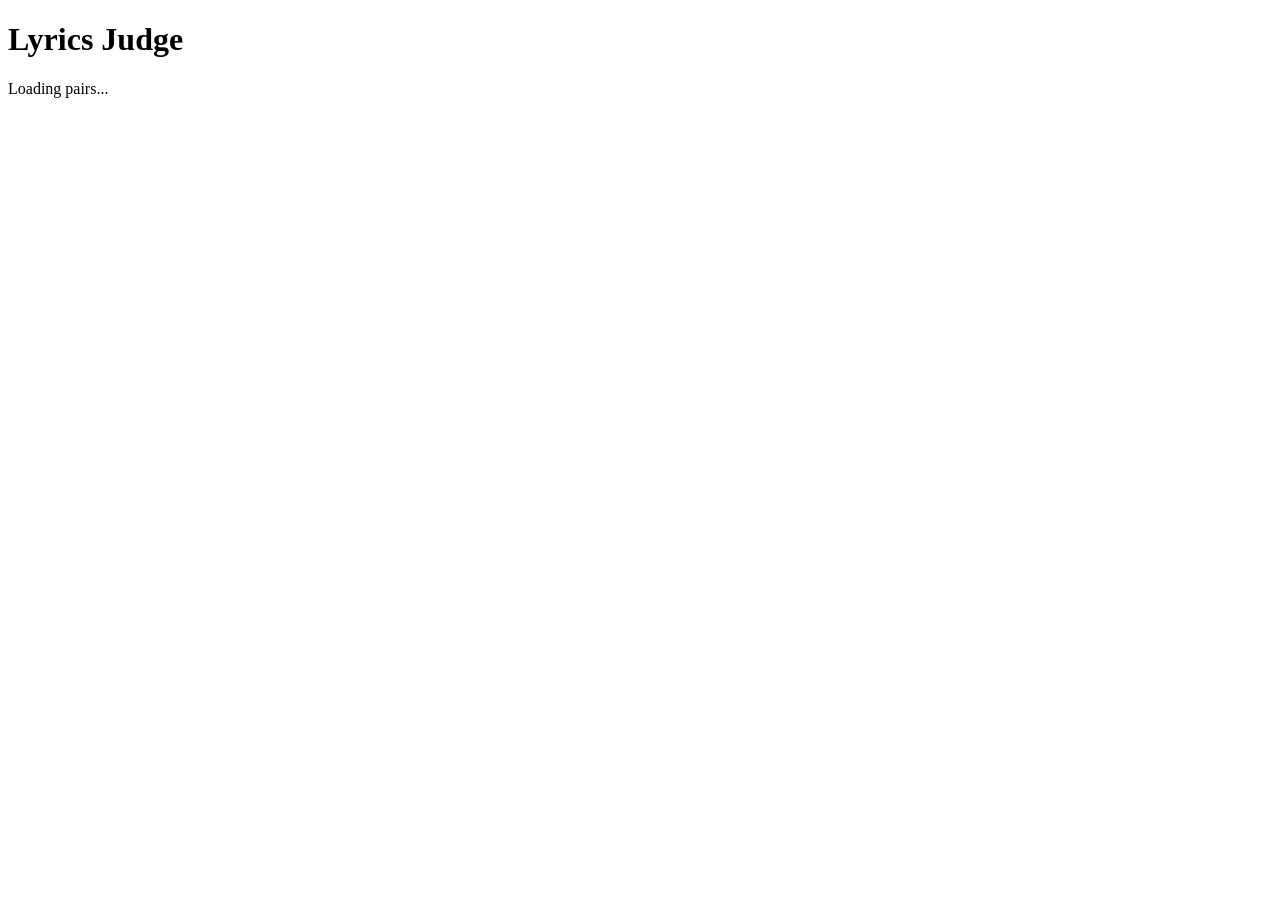
==== website/static/index.html @ 7a87a756 "first commit" ====
<!DOCTYPE html>
<html lang="en">
<head>
    <meta charset="UTF-8">
    <meta name="viewport" content="width=device-width, initial-scale=1.0">
    <title>Lyrics Judge</title>
    <link rel="stylesheet" href="/static/style.css">
</head>
<body>
    <div class="header">
        <div class="header-top">
            <h1>Lyrics Judge</h1>
            <div class="meta" id="meta"></div>
            <div class="progress" id="progress"></div>
        </div>
        <div class="controls" id="controls" style="display:none">
            <div class="hint"><kbd>J</kbd> A wins</div>
            <div class="hint"><kbd>Space</kbd> Tie</div>
            <div class="hint"><kbd>K</kbd> B wins</div>
        </div>
        <div class="disclaimer" id="disclaimer" style="display:none">Showing lines 11&ndash;30 of each song for quicker judging. Full lyrics may be longer.</div>
    </div>

    <div class="loading" id="loading">Loading pairs...</div>

    <div class="columns" id="columns" style="display:none">
        <div class="column">
            <div class="column-label">A</div>
            <pre class="lyrics" id="left"></pre>
        </div>
        <div class="column">
            <div class="column-label">B</div>
            <pre class="lyrics" id="right"></pre>
        </div>
    </div>

    <div class="done" id="done" style="display:none">
        <h2>All done!</h2>
        <p>You've judged every pair. Thanks for contributing.</p>
        <a href="/leaderboard">View the leaderboard &rarr;</a>
        <button id="reset">Start a new session</button>
    </div>

    <div class="flash-left" id="flash-left"></div>
    <div class="flash-right" id="flash-right"></div>

<script>
(function() {
    const SESSION_KEY = 'lyrics_judge_session';
    let sessionId = localStorage.getItem(SESSION_KEY);
    if (!sessionId) {
        sessionId = crypto.randomUUID();
        localStorage.setItem(SESSION_KEY, sessionId);
    }

    let pairs = [];
    let order = [];
    let current = 0;
    let judgedSet = new Set();
    let locked = false;

    const $loading = document.getElementById('loading');
    const $columns = document.getElementById('columns');
    const $done = document.getElementById('done');
    const $controls = document.getElementById('controls');
    const $disclaimer = document.getElementById('disclaimer');
    const $left = document.getElementById('left');
    const $right = document.getElementById('right');
    const $progress = document.getElementById('progress');
    const $meta = document.getElementById('meta');
    const $flashLeft = document.getElementById('flash-left');
    const $flashRight = document.getElementById('flash-right');
    const ROUND_SIZE = 10;

    async function init() {
        const [pairsRes, progressRes] = await Promise.all([
            fetch('/api/pairs').then(r => r.json()),
            fetch('/api/progress/' + sessionId).then(r => r.json()),
        ]);

        pairs = pairsRes;
        judgedSet = new Set(progressRes.judged);

        // Build shuffled order, excluding already-judged, pick 10
        order = pairs.map((_, i) => i).filter(i => !judgedSet.has(i));
        shuffle(order);
        order = order.slice(0, ROUND_SIZE);

        $loading.style.display = 'none';

        if (order.length === 0) {
            showDone();
        } else {
            $columns.style.display = 'flex';
            $controls.style.display = 'flex';
            $disclaimer.style.display = 'block';
            showPair();
        }
    }

    function shuffle(arr) {
        for (let i = arr.length - 1; i > 0; i--) {
            const j = Math.floor(Math.random() * (i + 1));
            [arr[i], arr[j]] = [arr[j], arr[i]];
        }
    }

    function trimLyrics(text) {
        const lines = text.split('\n');
        return lines.slice(10, 30).join('\n');
    }

    function showPair() {
        const pair = pairs[order[current]];
        $left.textContent = trimLyrics(pair.left_lyrics);
        $right.textContent = trimLyrics(pair.right_lyrics);
        $meta.innerHTML = '<span>' + escapeHtml(pair.genre) + '</span>';
        updateProgress();
        // Scroll columns to top
        $left.parentElement.scrollTop = 0;
        $right.parentElement.scrollTop = 0;
    }

    function updateProgress() {
        $progress.textContent = current + ' / ' + order.length + ' judged';
    }

    function escapeHtml(s) {
        const d = document.createElement('div');
        d.textContent = s;
        return d.innerHTML;
    }

    function flash(side) {
        const el = side === 'left' ? $flashLeft : side === 'right' ? $flashRight : null;
        if (el) {
            el.classList.add('show');
            setTimeout(() => el.classList.remove('show'), 200);
        }
    }

    async function judge(rating) {
        if (locked || current >= order.length) return;
        locked = true;

        const pairIndex = order[current];

        if (rating === 'A wins') flash('left');
        else if (rating === 'B wins') flash('right');

        await fetch('/api/judge', {
            method: 'POST',
            headers: { 'Content-Type': 'application/json' },
            body: JSON.stringify({
                pair_index: pairIndex,
                rating: rating,
                session_id: sessionId,
            }),
        });

        judgedSet.add(pairIndex);
        current++;

        setTimeout(() => {
            if (current >= order.length) {
                showDone();
            } else {
                showPair();
            }
            locked = false;
        }, 300);
    }

    function showDone() {
        $columns.style.display = 'none';
        $controls.style.display = 'none';
        $disclaimer.style.display = 'none';
        $done.style.display = 'flex';
        updateProgress();
    }

    document.getElementById('reset').addEventListener('click', () => {
        sessionId = crypto.randomUUID();
        localStorage.setItem(SESSION_KEY, sessionId);
        $done.style.display = 'none';
        $loading.style.display = 'flex';
        current = 0;
        judgedSet = new Set();
        order = pairs.map((_, i) => i);
        shuffle(order);
        order = order.slice(0, ROUND_SIZE);
        $columns.style.display = 'flex';
        $controls.style.display = 'flex';
        $disclaimer.style.display = 'block';
        $loading.style.display = 'none';
        showPair();
    });

    document.addEventListener('keydown', (e) => {
        if (e.repeat) return;
        if (e.key === 'j' || e.key === 'J') judge('A wins');
        else if (e.key === 'k' || e.key === 'K') judge('B wins');
        else if (e.key === ' ') { e.preventDefault(); judge('Tie'); }
    });

    init();
})();
</script>
</body>
</html>
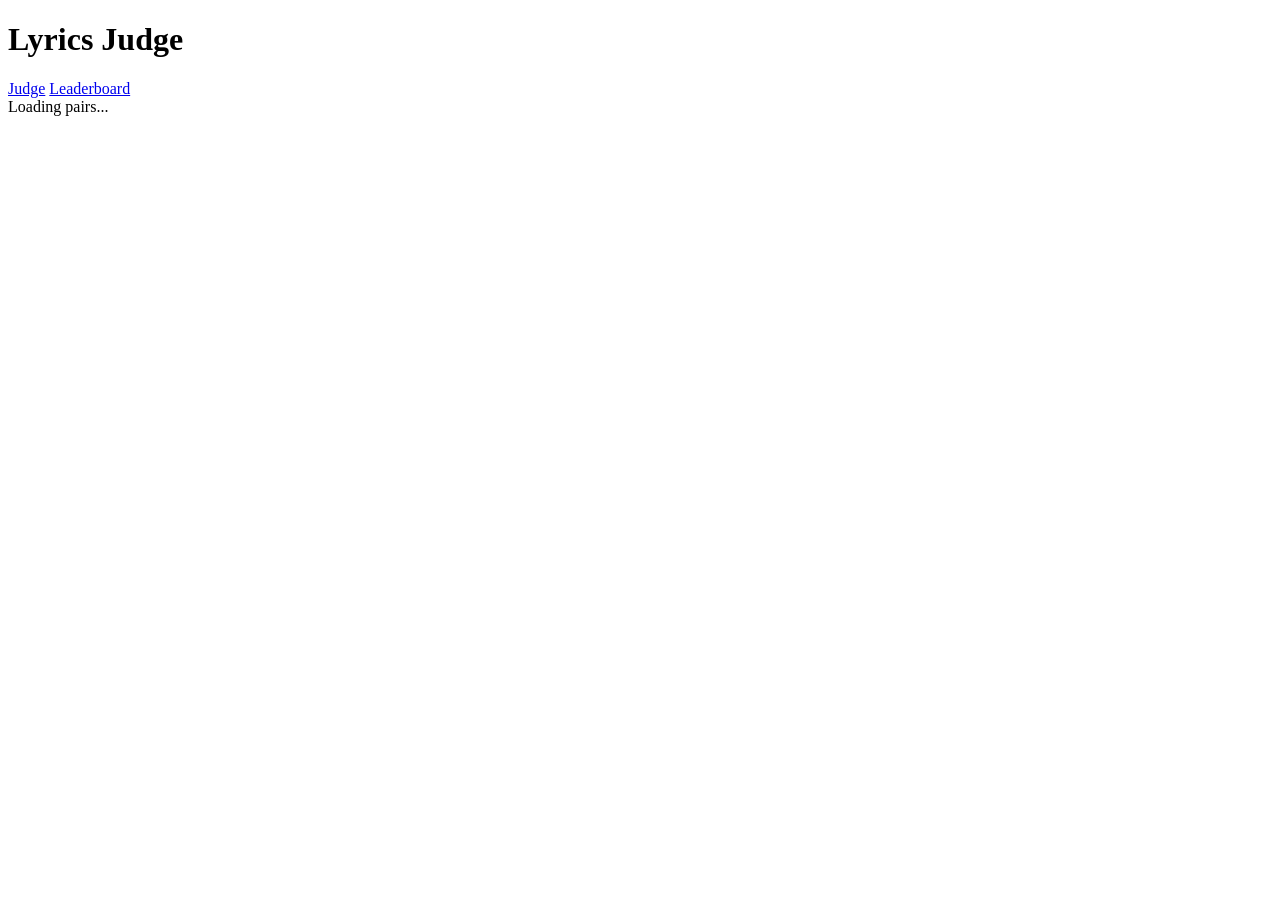
==== commit 3f2367d8: "styles" ====
--- a/website/static/index.html
+++ b/website/static/index.html
@@ -1,210 +1,221 @@
-<!DOCTYPE html>
+<!doctype html>
 <html lang="en">
-<head>
-    <meta charset="UTF-8">
-    <meta name="viewport" content="width=device-width, initial-scale=1.0">
+  <head>
+    <meta charset="UTF-8" />
+    <meta name="viewport" content="width=device-width, initial-scale=1.0" />
     <title>Lyrics Judge</title>
-    <link rel="stylesheet" href="/static/style.css">
-</head>
-<body>
+    <link rel="stylesheet" href="/static/style.css" />
+  </head>
+  <body>
     <div class="header">
-        <div class="header-top">
-            <h1>Lyrics Judge</h1>
-            <div class="meta" id="meta"></div>
-            <div class="progress" id="progress"></div>
-        </div>
-        <div class="controls" id="controls" style="display:none">
-            <div class="hint"><kbd>J</kbd> A wins</div>
-            <div class="hint"><kbd>Space</kbd> Tie</div>
-            <div class="hint"><kbd>K</kbd> B wins</div>
-        </div>
-        <div class="disclaimer" id="disclaimer" style="display:none">Showing lines 11&ndash;30 of each song for quicker judging. Full lyrics may be longer.</div>
+      <div class="header-top">
+        <div><h1>Lyrics Judge</h1><nav class="nav"><a href="/">Judge</a> <a href="/leaderboard">Leaderboard</a></nav></div>
+        <div class="meta" id="meta"></div>
+        <div class="progress" id="progress"></div>
+      </div>
+      <div class="controls" id="controls" style="display: none">
+        <div class="hint"><kbd>J</kbd> A wins</div>
+        <div class="hint"><kbd>Space</kbd> Tie</div>
+        <div class="hint"><kbd>K</kbd> B wins</div>
+      </div>
+      <div class="disclaimer" id="disclaimer" style="display: none">
+        Showing lines 11&ndash;30 of each song for quicker judging. Full lyrics
+        may be longer.
+      </div>
     </div>
 
     <div class="loading" id="loading">Loading pairs...</div>
 
-    <div class="columns" id="columns" style="display:none">
-        <div class="column">
-            <div class="column-label">A</div>
-            <pre class="lyrics" id="left"></pre>
-        </div>
-        <div class="column">
-            <div class="column-label">B</div>
-            <pre class="lyrics" id="right"></pre>
-        </div>
+    <div class="columns" id="columns" style="display: none">
+      <div class="column">
+        <div class="column-label">A</div>
+        <pre class="lyrics" id="left"></pre>
+      </div>
+      <div class="column">
+        <div class="column-label">B</div>
+        <pre class="lyrics" id="right"></pre>
+      </div>
     </div>
 
-    <div class="done" id="done" style="display:none">
-        <h2>All done!</h2>
-        <p>You've judged every pair. Thanks for contributing.</p>
-        <a href="/leaderboard">View the leaderboard &rarr;</a>
-        <button id="reset">Start a new session</button>
+    <div class="done" id="done" style="display: none">
+      <h2>All done!</h2>
+      <p>You've judged every pair. Thanks for contributing.</p>
+      <a href="/leaderboard">View the leaderboard &rarr;</a>
+      <button id="reset">Start a new session</button>
     </div>
 
     <div class="flash-left" id="flash-left"></div>
     <div class="flash-right" id="flash-right"></div>
 
-<script>
-(function() {
-    const SESSION_KEY = 'lyrics_judge_session';
-    let sessionId = localStorage.getItem(SESSION_KEY);
-    if (!sessionId) {
-        sessionId = crypto.randomUUID();
-        localStorage.setItem(SESSION_KEY, sessionId);
-    }
-
-    let pairs = [];
-    let order = [];
-    let current = 0;
-    let judgedSet = new Set();
-    let locked = false;
-
-    const $loading = document.getElementById('loading');
-    const $columns = document.getElementById('columns');
-    const $done = document.getElementById('done');
-    const $controls = document.getElementById('controls');
-    const $disclaimer = document.getElementById('disclaimer');
-    const $left = document.getElementById('left');
-    const $right = document.getElementById('right');
-    const $progress = document.getElementById('progress');
-    const $meta = document.getElementById('meta');
-    const $flashLeft = document.getElementById('flash-left');
-    const $flashRight = document.getElementById('flash-right');
-    const ROUND_SIZE = 10;
-
-    async function init() {
-        const [pairsRes, progressRes] = await Promise.all([
-            fetch('/api/pairs').then(r => r.json()),
-            fetch('/api/progress/' + sessionId).then(r => r.json()),
-        ]);
-
-        pairs = pairsRes;
-        judgedSet = new Set(progressRes.judged);
-
-        // Build shuffled order, excluding already-judged, pick 10
-        order = pairs.map((_, i) => i).filter(i => !judgedSet.has(i));
-        shuffle(order);
-        order = order.slice(0, ROUND_SIZE);
-
-        $loading.style.display = 'none';
-
-        if (order.length === 0) {
+    <script>
+      (function () {
+        const SESSION_KEY = "lyrics_judge_session";
+        let sessionId = localStorage.getItem(SESSION_KEY);
+        if (!sessionId) {
+          sessionId = crypto.randomUUID();
+          localStorage.setItem(SESSION_KEY, sessionId);
+        }
+
+        let pairs = [];
+        let order = [];
+        let current = 0;
+        let judgedSet = new Set();
+        let locked = false;
+
+        const $loading = document.getElementById("loading");
+        const $columns = document.getElementById("columns");
+        const $done = document.getElementById("done");
+        const $controls = document.getElementById("controls");
+        const $disclaimer = document.getElementById("disclaimer");
+        const $left = document.getElementById("left");
+        const $right = document.getElementById("right");
+        const $progress = document.getElementById("progress");
+        const $meta = document.getElementById("meta");
+        const $flashLeft = document.getElementById("flash-left");
+        const $flashRight = document.getElementById("flash-right");
+        const ROUND_SIZE = 10;
+
+        async function init() {
+          const [pairsRes, progressRes] = await Promise.all([
+            fetch("/api/pairs").then((r) => r.json()),
+            fetch("/api/progress/" + sessionId).then((r) => r.json()),
+          ]);
+
+          pairs = pairsRes;
+          judgedSet = new Set(progressRes.judged);
+
+          // Build shuffled order, excluding already-judged, pick 10
+          order = pairs.map((_, i) => i).filter((i) => !judgedSet.has(i));
+          shuffle(order);
+          order = order.slice(0, ROUND_SIZE);
+
+          $loading.style.display = "none";
+
+          if (order.length === 0) {
             showDone();
-        } else {
-            $columns.style.display = 'flex';
-            $controls.style.display = 'flex';
-            $disclaimer.style.display = 'block';
+          } else {
+            $columns.style.display = "flex";
+            $controls.style.display = "flex";
+            $disclaimer.style.display = "block";
             showPair();
-        }
-    }
-
-    function shuffle(arr) {
-        for (let i = arr.length - 1; i > 0; i--) {
+          }
+        }
+
+        function shuffle(arr) {
+          for (let i = arr.length - 1; i > 0; i--) {
             const j = Math.floor(Math.random() * (i + 1));
             [arr[i], arr[j]] = [arr[j], arr[i]];
-        }
-    }
-
-    function trimLyrics(text) {
-        const lines = text.split('\n');
-        return lines.slice(10, 30).join('\n');
-    }
-
-    function showPair() {
-        const pair = pairs[order[current]];
-        $left.textContent = trimLyrics(pair.left_lyrics);
-        $right.textContent = trimLyrics(pair.right_lyrics);
-        $meta.innerHTML = '<span>' + escapeHtml(pair.genre) + '</span>';
-        updateProgress();
-        // Scroll columns to top
-        $left.parentElement.scrollTop = 0;
-        $right.parentElement.scrollTop = 0;
-    }
-
-    function updateProgress() {
-        $progress.textContent = current + ' / ' + order.length + ' judged';
-    }
-
-    function escapeHtml(s) {
-        const d = document.createElement('div');
-        d.textContent = s;
-        return d.innerHTML;
-    }
-
-    function flash(side) {
-        const el = side === 'left' ? $flashLeft : side === 'right' ? $flashRight : null;
-        if (el) {
-            el.classList.add('show');
-            setTimeout(() => el.classList.remove('show'), 200);
-        }
-    }
-
-    async function judge(rating) {
-        if (locked || current >= order.length) return;
-        locked = true;
-
-        const pairIndex = order[current];
-
-        if (rating === 'A wins') flash('left');
-        else if (rating === 'B wins') flash('right');
-
-        await fetch('/api/judge', {
-            method: 'POST',
-            headers: { 'Content-Type': 'application/json' },
+          }
+        }
+
+        function trimLyrics(text) {
+          const lines = text.split("\n");
+          return lines.slice(10, 30).join("\n");
+        }
+
+        function showPair() {
+          const pair = pairs[order[current]];
+          $left.textContent = trimLyrics(pair.left_lyrics);
+          $right.textContent = trimLyrics(pair.right_lyrics);
+          $meta.innerHTML = "<span>" + escapeHtml(pair.genre) + "</span>";
+          updateProgress();
+          // Scroll columns to top
+          $left.parentElement.scrollTop = 0;
+          $right.parentElement.scrollTop = 0;
+        }
+
+        function updateProgress() {
+          $progress.textContent = current + " / " + order.length + " judged";
+        }
+
+        function escapeHtml(s) {
+          const d = document.createElement("div");
+          d.textContent = s;
+          return d.innerHTML;
+        }
+
+        function flash(side) {
+          const el =
+            side === "left"
+              ? $flashLeft
+              : side === "right"
+                ? $flashRight
+                : null;
+          if (el) {
+            el.classList.add("show");
+            setTimeout(() => el.classList.remove("show"), 200);
+          }
+        }
+
+        async function judge(rating) {
+          if (locked || current >= order.length) return;
+          locked = true;
+
+          const pairIndex = order[current];
+
+          if (rating === "A wins") flash("left");
+          else if (rating === "B wins") flash("right");
+
+          await fetch("/api/judge", {
+            method: "POST",
+            headers: { "Content-Type": "application/json" },
             body: JSON.stringify({
-                pair_index: pairIndex,
-                rating: rating,
-                session_id: sessionId,
+              pair_index: pairIndex,
+              rating: rating,
+              session_id: sessionId,
             }),
-        });
-
-        judgedSet.add(pairIndex);
-        current++;
-
-        setTimeout(() => {
+          });
+
+          judgedSet.add(pairIndex);
+          current++;
+
+          setTimeout(() => {
             if (current >= order.length) {
-                showDone();
+              showDone();
             } else {
-                showPair();
+              showPair();
             }
             locked = false;
-        }, 300);
-    }
-
-    function showDone() {
-        $columns.style.display = 'none';
-        $controls.style.display = 'none';
-        $disclaimer.style.display = 'none';
-        $done.style.display = 'flex';
-        updateProgress();
-    }
-
-    document.getElementById('reset').addEventListener('click', () => {
-        sessionId = crypto.randomUUID();
-        localStorage.setItem(SESSION_KEY, sessionId);
-        $done.style.display = 'none';
-        $loading.style.display = 'flex';
-        current = 0;
-        judgedSet = new Set();
-        order = pairs.map((_, i) => i);
-        shuffle(order);
-        order = order.slice(0, ROUND_SIZE);
-        $columns.style.display = 'flex';
-        $controls.style.display = 'flex';
-        $disclaimer.style.display = 'block';
-        $loading.style.display = 'none';
-        showPair();
-    });
-
-    document.addEventListener('keydown', (e) => {
-        if (e.repeat) return;
-        if (e.key === 'j' || e.key === 'J') judge('A wins');
-        else if (e.key === 'k' || e.key === 'K') judge('B wins');
-        else if (e.key === ' ') { e.preventDefault(); judge('Tie'); }
-    });
-
-    init();
-})();
-</script>
-</body>
+          }, 300);
+        }
+
+        function showDone() {
+          $columns.style.display = "none";
+          $controls.style.display = "none";
+          $disclaimer.style.display = "none";
+          $done.style.display = "flex";
+          updateProgress();
+        }
+
+        document.getElementById("reset").addEventListener("click", () => {
+          sessionId = crypto.randomUUID();
+          localStorage.setItem(SESSION_KEY, sessionId);
+          $done.style.display = "none";
+          $loading.style.display = "flex";
+          current = 0;
+          judgedSet = new Set();
+          order = pairs.map((_, i) => i);
+          shuffle(order);
+          order = order.slice(0, ROUND_SIZE);
+          $columns.style.display = "flex";
+          $controls.style.display = "flex";
+          $disclaimer.style.display = "block";
+          $loading.style.display = "none";
+          showPair();
+        });
+
+        document.addEventListener("keydown", (e) => {
+          if (e.repeat) return;
+          if (e.key === "j" || e.key === "J") judge("A wins");
+          else if (e.key === "k" || e.key === "K") judge("B wins");
+          else if (e.key === " ") {
+            e.preventDefault();
+            judge("Tie");
+          }
+        });
+
+        init();
+      })();
+    </script>
+  </body>
 </html>
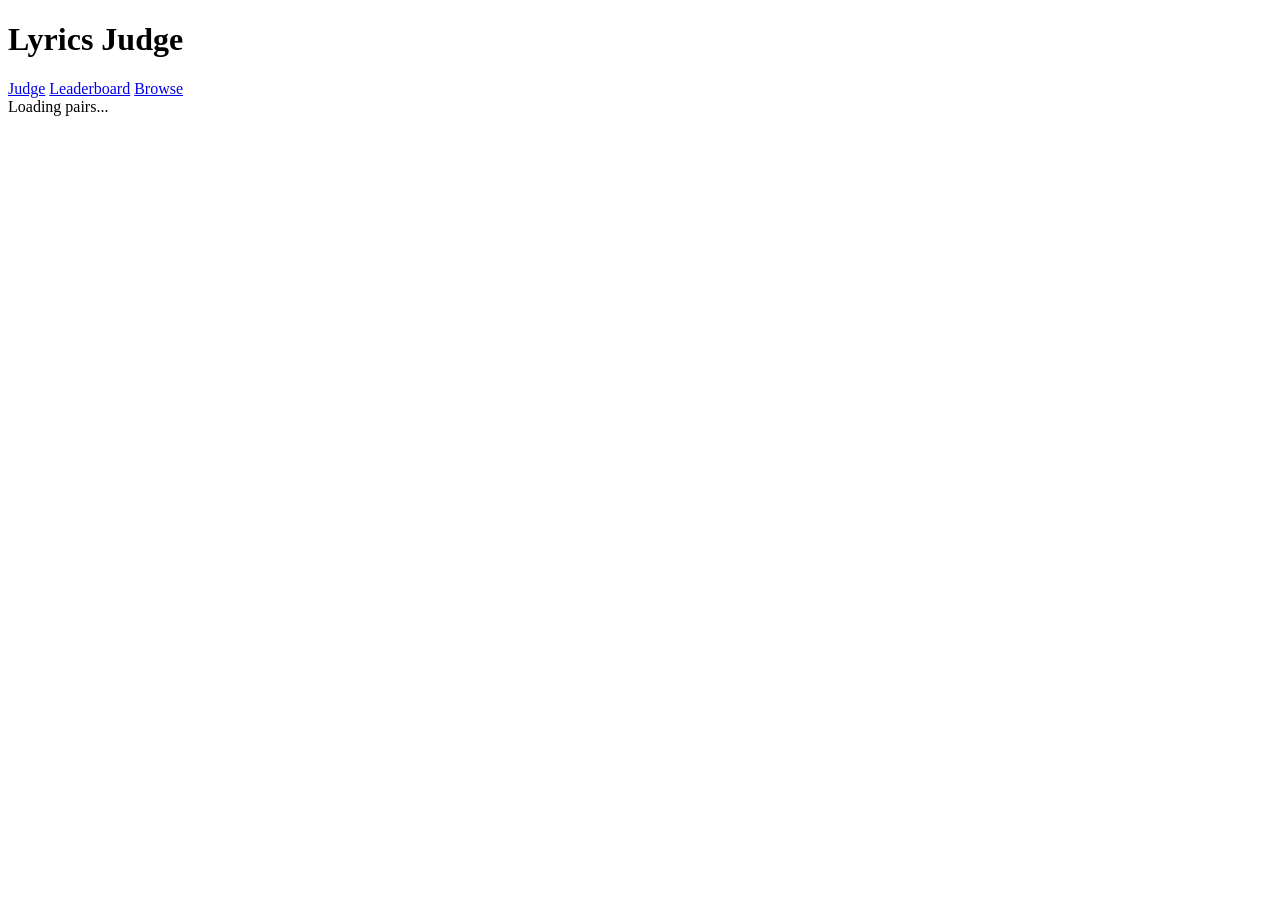
==== commit 91cc3efe: "More model running." ====
--- a/website/static/index.html
+++ b/website/static/index.html
@@ -9,7 +9,7 @@
   <body>
     <div class="header">
       <div class="header-top">
-        <div><h1>Lyrics Judge</h1><nav class="nav"><a href="/">Judge</a> <a href="/leaderboard">Leaderboard</a></nav></div>
+        <div><h1>Lyrics Judge</h1><nav class="nav"><a href="/">Judge</a> <a href="/leaderboard">Leaderboard</a> <a href="/browse">Browse</a></nav></div>
         <div class="meta" id="meta"></div>
         <div class="progress" id="progress"></div>
       </div>
